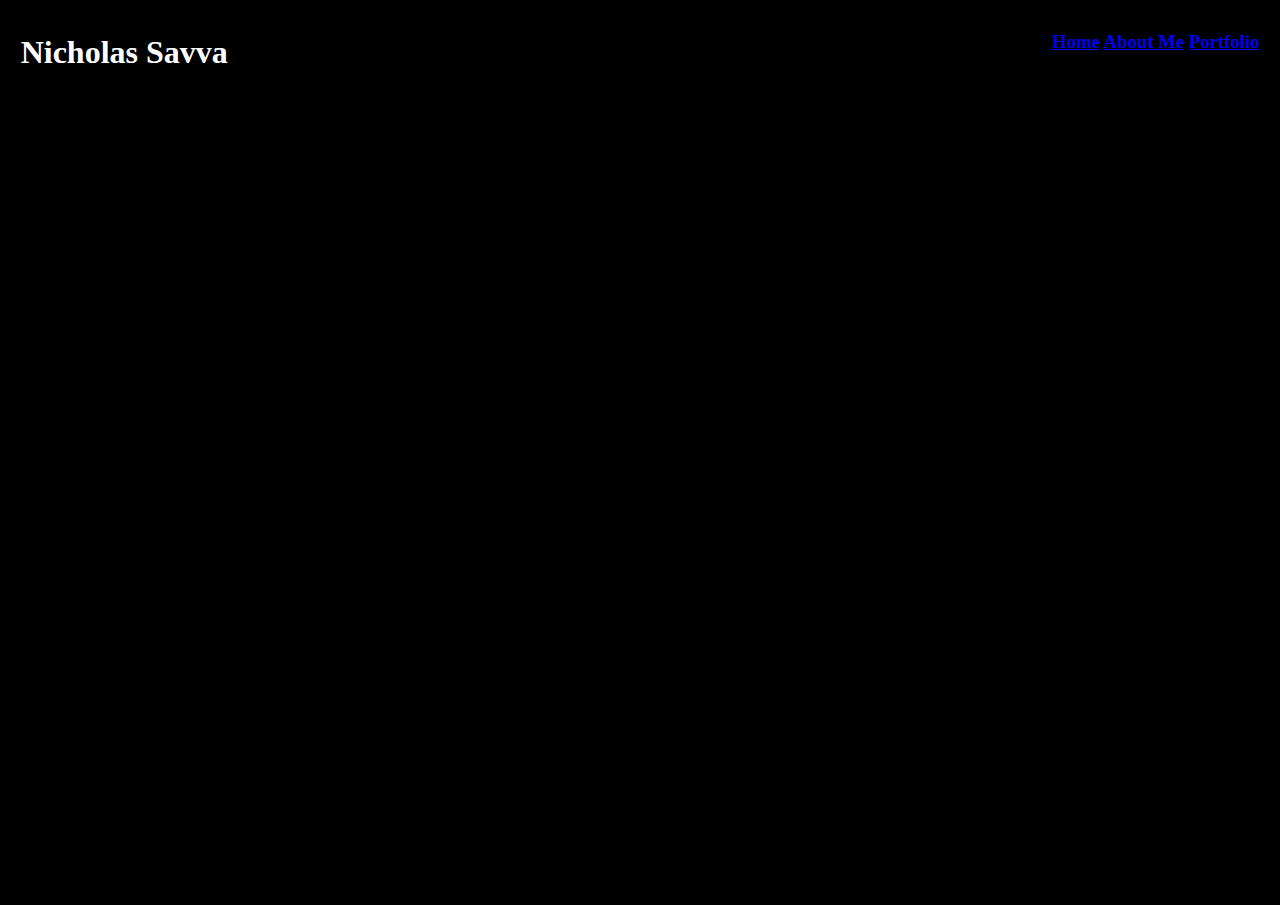
==== about.html @ 308f089f "updated the index and read me, as well as put foundational code in portfolio and about me" ====
<html>
    <head>
      <title>My Website / About Me</title>
      <link rel="stylesheet" href="style.css">
      <style>
        img {
          width: 200px
        }
      </style>
    </head>
    <body>
        <main>
          <header>
            <nav>
              <!-- try to make this on the same row like the gustav example -->
               <!-- maybe use the &nbsp; for the links, but style the links
                so they aren't underlined so it won't look as messy, but honestly Nick
                they're fine as is for this point in the course -->
              <div style="clear: both", class="main-text">
                <h1 style="float: left">Nicholas Savva</h1>
                <h3 style="float: right"><a href="index.html">Home</a>
                  <a href="about.html">About Me</a>
                  <a href="portfolio.html">Portfolio</a>
                </h3>
              </div>
            </nav>
          </header>
        </main>
      </body>
  </html>
---- style.css ----
img {
    width: 200px
  }
  div {
    text-align: center;
  }
  span {
    vertical-align:middle;
  }

  .main-text {
    background-color: rgb(66, 63, 63);
    color:white;
    margin: 1%
  }

  .link-bar {
    background-color: rgb(66, 63, 63);
    color:white;
  }

  body {
    background-color: black;
  }

  h1 {
    color:white;
  }
  h3 {
    color:white;
  }
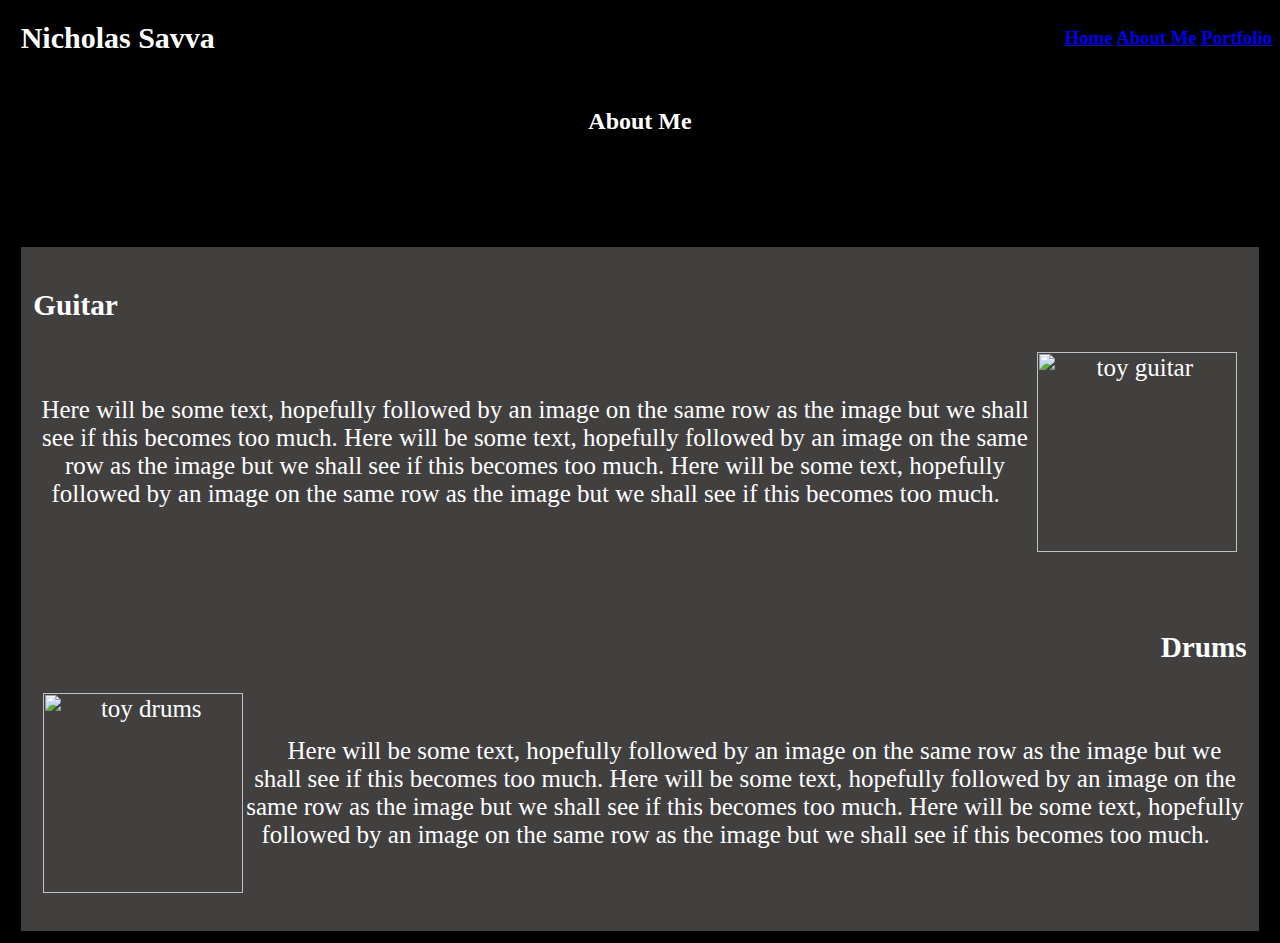
==== commit b32d9a5c: "updated index and about me pages. set up portfolio" ====
--- a/about.html
+++ b/about.html
@@ -1,22 +1,17 @@
 <html>
     <head>
-      <title>My Website / About Me</title>
+      <title>My Website</title>
       <link rel="stylesheet" href="style.css">
       <style>
-        img {
-          width: 200px
-        }
+    
       </style>
     </head>
     <body>
-        <main>
-          <header>
+      <main>
+        <header>
+          <div class="link-bar">
             <nav>
-              <!-- try to make this on the same row like the gustav example -->
-               <!-- maybe use the &nbsp; for the links, but style the links
-                so they aren't underlined so it won't look as messy, but honestly Nick
-                they're fine as is for this point in the course -->
-              <div style="clear: both", class="main-text">
+              <div style="clear: both">
                 <h1 style="float: left">Nicholas Savva</h1>
                 <h3 style="float: right"><a href="index.html">Home</a>
                   <a href="about.html">About Me</a>
@@ -24,7 +19,38 @@
                 </h3>
               </div>
             </nav>
-          </header>
-        </main>
-      </body>
-  </html>+          </div>
+
+        </header>
+
+        
+        <!-- make this have text and an image on the same row -->
+        <br style="line-height:5;">
+        <h2>About Me</h2>
+        <br style="line-height:5;">
+        <div class="main-text">
+          <div>
+            <h3 style="text-align: left;">Guitar</h3>
+            <p class="left"><span>Here will be some text, hopefully followed by an image on the same row
+              as the image but we shall see if this becomes too much. Here will be some text, hopefully followed 
+              by an image on the same row
+              as the image but we shall see if this becomes too much. 
+              Here will be some text, hopefully followed by an image on the same row
+              as the image but we shall see if this becomes too much.&nbsp; &nbsp;</span><img src="https://th.bing.com/th/id/OIP.p-FLWXF6AikiqdEy7EFlhAHaG3?w=232&h=215&c=7&r=0&o=5&dpr=1.5&pid=1.7"
+              alt="toy guitar"></p>
+          </div>
+
+          <br style="line-height:1;">
+          <h3 style="text-align: right;">Drums</h3>
+          <p class="right"><img src="https://th.bing.com/th/id/OIP.iv7BP4mD9_MojqvNorRo-QHaHv?w=213&h=220&c=7&r=0&o=5&dpr=1.5&pid=1.7" 
+            alt="toy drums"><span>&nbsp; &nbsp;Here will be some text, hopefully followed by an image on the same row
+              as the image but we shall see if this becomes too much. Here will be some text, hopefully followed 
+              by an image on the same row
+              as the image but we shall see if this becomes too much. 
+              Here will be some text, hopefully followed by an image on the same row
+              as the image but we shall see if this becomes too much.&nbsp; &nbsp;</span></p>
+        </div>
+      </main>
+
+    </body>
+</html>--- a/style.css
+++ b/style.css
@@ -11,7 +11,9 @@
   .main-text {
     background-color: rgb(66, 63, 63);
     color:white;
-    margin: 1%
+    margin: 1%;
+    padding:1%;
+    font-size: 25px;
   }
 
   .link-bar {
@@ -25,7 +27,33 @@
 
   h1 {
     color:white;
+    font-size: 30px;
+    margin: 1%;
   }
+
+  h2 {
+    color:white;
+    text-align: center;
+  }
+
   h3 {
     color:white;
+  }
+
+  .left {
+    display: flex;
+    align-items: center; /* Aligns items vertically center */
+  }
+
+  .left img {
+    margin-right: 10px; /* Adds space between the image and text */
+  }
+
+  .right {
+    display: flex;
+    align-items: center; /* Aligns items vertically center */
+  }
+
+  .right img {
+    margin-left: 10px; /* Adds space between the image and text */
   }